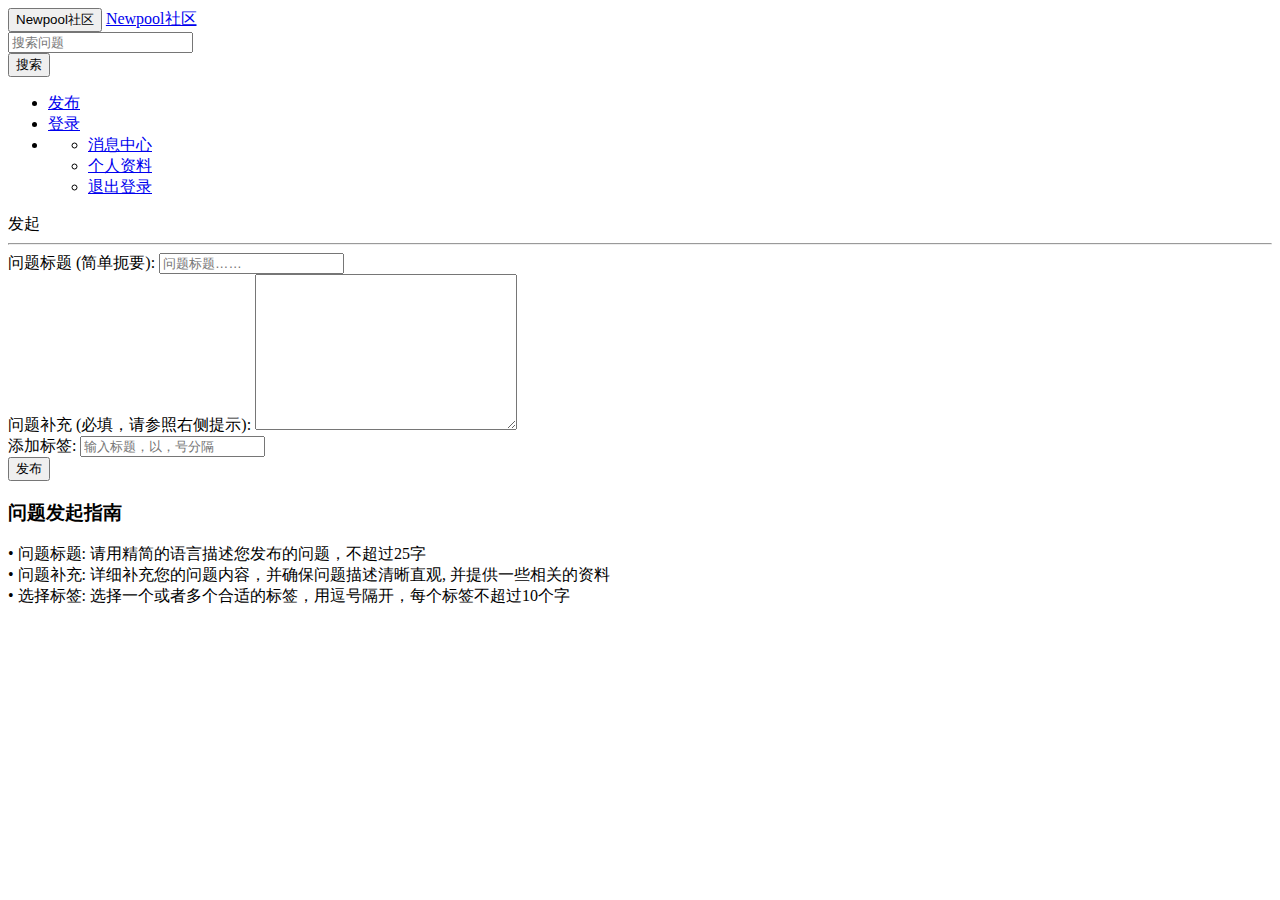
==== src/main/resources/templates/publish.html @ 605436a8 "'发布'" ====
<!DOCTYPE HTML>
<html xmlns:th="http://www.thymeleaf.org">
<head>
    <title>Newpool社区</title>
    <meta http-equiv="Content-Type" content="text/html; charset=UTF-8"/>
    <link rel="stylesheet" href="css/bootstrap.min.css">
    <link rel="stylesheet" href="css/bootstrap-theme.min.css">
    <link rel="stylesheet" href="css/practice.css">
    <script src="js/bootstrap.min.js" type="application/javascript"></script>
</head>
<body>
<nav class="navbar navbar-default">
    <div class="container-fluid">
        <!-- Brand and toggle get grouped for better mobile display -->
        <div class="navbar-header">
            <button type="button" class="navbar-toggle collapsed" data-toggle="collapse"
                    data-target="#bs-example-navbar-collapse-1" aria-expanded="false">
                <span class="sr-only">Newpool社区</span>
            </button>
            <a class="navbar-brand" href="#">Newpool社区</a>
        </div>
        <div class="collapse navbar-collapse" id="bs-example-navbar-collapse-1">
            <form class="navbar-form navbar-left">
                <div class="form-group">
                    <input type="text" class="form-control" placeholder="搜索问题">
                </div>
                <button type="submit" class="btn btn-default">搜索</button>
            </form>
            <ul class="nav navbar-nav navbar-right">
                <li >
                    <a href="/publish">发布</a>
                </li>
                <li th:if="${session.githubUser == null}">
                    <a href="https://github.com/login/oauth/authorize?client_id=3c283c1af5eacb29e46a&redirect_uri=http://localhost:9999/callback&scope=user&state=1">登录</a>
                </li>
                <li class="dropdown" th:if="${session.githubUser != null}">
                    <a href="#" class="dropdown-toggle" data-toggle="dropdown" role="button" aria-haspopup="true"
                       aria-expanded="false" th:text="${session.githubUser.getName()}"><span class="caret"></span></a>
                    <ul class="dropdown-menu">
                        <li><a href="#">消息中心</a></li>
                        <li><a href="#">个人资料</a></li>
                        <li><a href="#">退出登录</a></li>
                    </ul>
                </li>
            </ul>
        </div>
    </div>
</nav>
<div class="container-fluid main">
    <div class="row">
        <div class="col-lg-9 col-md-12 col-xs-12">
            <span class="glyphicon glyphicon-plus" aria-hidden="true">发起</span>
            <hr>
            <form action="/publish" method="post">
                <div class="form-group">
                    <label for="title">问题标题 (简单扼要):</label>
                    <input type="text" class="form-control" th:value="${title}" id="title" name="title" placeholder="问题标题……">
                </div>
                <div class="form-group">
                    <label for="title">问题补充 (必填，请参照右侧提示):</label>
                    <textarea name="description" class="form-control" th:value="${description}" cols="30" rows="10"></textarea>
                </div>
                <div class="form-group">
                    <label for="tag">添加标签:</label>
                    <input type="text" class="form-control" th:value="${tag}" id="tag" name="tag" placeholder="输入标题，以，号分隔">
                </div>
                <div class="alert alert-danger" role="alert" th:text="${error}" th:if="${error != null}"></div>
                <button type="submit" class="btn btn-success btn-publish">发布</button>
            </form>

        </div>
        <div class="col-lg-3 col-md-12 col-xs-12">
            <h3>问题发起指南</h3>
            • 问题标题: 请用精简的语言描述您发布的问题，不超过25字 <br>
            • 问题补充: 详细补充您的问题内容，并确保问题描述清晰直观, 并提供一些相关的资料<br>
            • 选择标签: 选择一个或者多个合适的标签，用逗号隔开，每个标签不超过10个字<br>
        </div>
    </div>
</div>
</body>
</html>
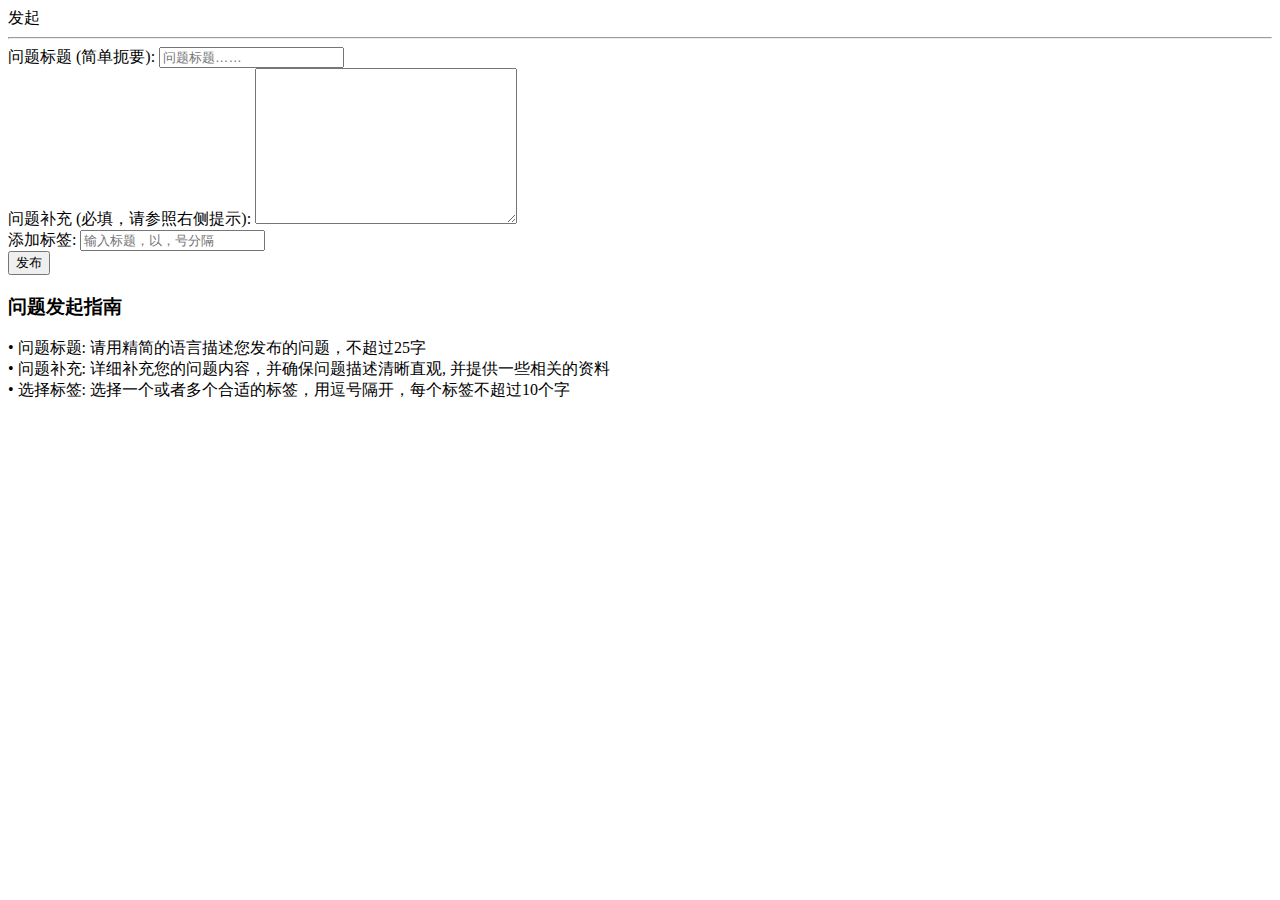
==== commit 1f748cc7: "'fenye'" ====
--- a/src/main/resources/templates/publish.html
+++ b/src/main/resources/templates/publish.html
@@ -6,46 +6,11 @@
     <link rel="stylesheet" href="css/bootstrap.min.css">
     <link rel="stylesheet" href="css/bootstrap-theme.min.css">
     <link rel="stylesheet" href="css/practice.css">
+    <script src="js/jquery-3.5.1.min.js"></script>
     <script src="js/bootstrap.min.js" type="application/javascript"></script>
 </head>
 <body>
-<nav class="navbar navbar-default">
-    <div class="container-fluid">
-        <!-- Brand and toggle get grouped for better mobile display -->
-        <div class="navbar-header">
-            <button type="button" class="navbar-toggle collapsed" data-toggle="collapse"
-                    data-target="#bs-example-navbar-collapse-1" aria-expanded="false">
-                <span class="sr-only">Newpool社区</span>
-            </button>
-            <a class="navbar-brand" href="#">Newpool社区</a>
-        </div>
-        <div class="collapse navbar-collapse" id="bs-example-navbar-collapse-1">
-            <form class="navbar-form navbar-left">
-                <div class="form-group">
-                    <input type="text" class="form-control" placeholder="搜索问题">
-                </div>
-                <button type="submit" class="btn btn-default">搜索</button>
-            </form>
-            <ul class="nav navbar-nav navbar-right">
-                <li >
-                    <a href="/publish">发布</a>
-                </li>
-                <li th:if="${session.githubUser == null}">
-                    <a href="https://github.com/login/oauth/authorize?client_id=3c283c1af5eacb29e46a&redirect_uri=http://localhost:9999/callback&scope=user&state=1">登录</a>
-                </li>
-                <li class="dropdown" th:if="${session.githubUser != null}">
-                    <a href="#" class="dropdown-toggle" data-toggle="dropdown" role="button" aria-haspopup="true"
-                       aria-expanded="false" th:text="${session.githubUser.getName()}"><span class="caret"></span></a>
-                    <ul class="dropdown-menu">
-                        <li><a href="#">消息中心</a></li>
-                        <li><a href="#">个人资料</a></li>
-                        <li><a href="#">退出登录</a></li>
-                    </ul>
-                </li>
-            </ul>
-        </div>
-    </div>
-</nav>
+<div th:insert="~{navgation :: nav}"></div>
 <div class="container-fluid main">
     <div class="row">
         <div class="col-lg-9 col-md-12 col-xs-12">
@@ -58,7 +23,7 @@
                 </div>
                 <div class="form-group">
                     <label for="title">问题补充 (必填，请参照右侧提示):</label>
-                    <textarea name="description" class="form-control" th:value="${description}" cols="30" rows="10"></textarea>
+                    <textarea name="description" class="form-control" th:text="${description}" cols="30" rows="10"></textarea>
                 </div>
                 <div class="form-group">
                     <label for="tag">添加标签:</label>
